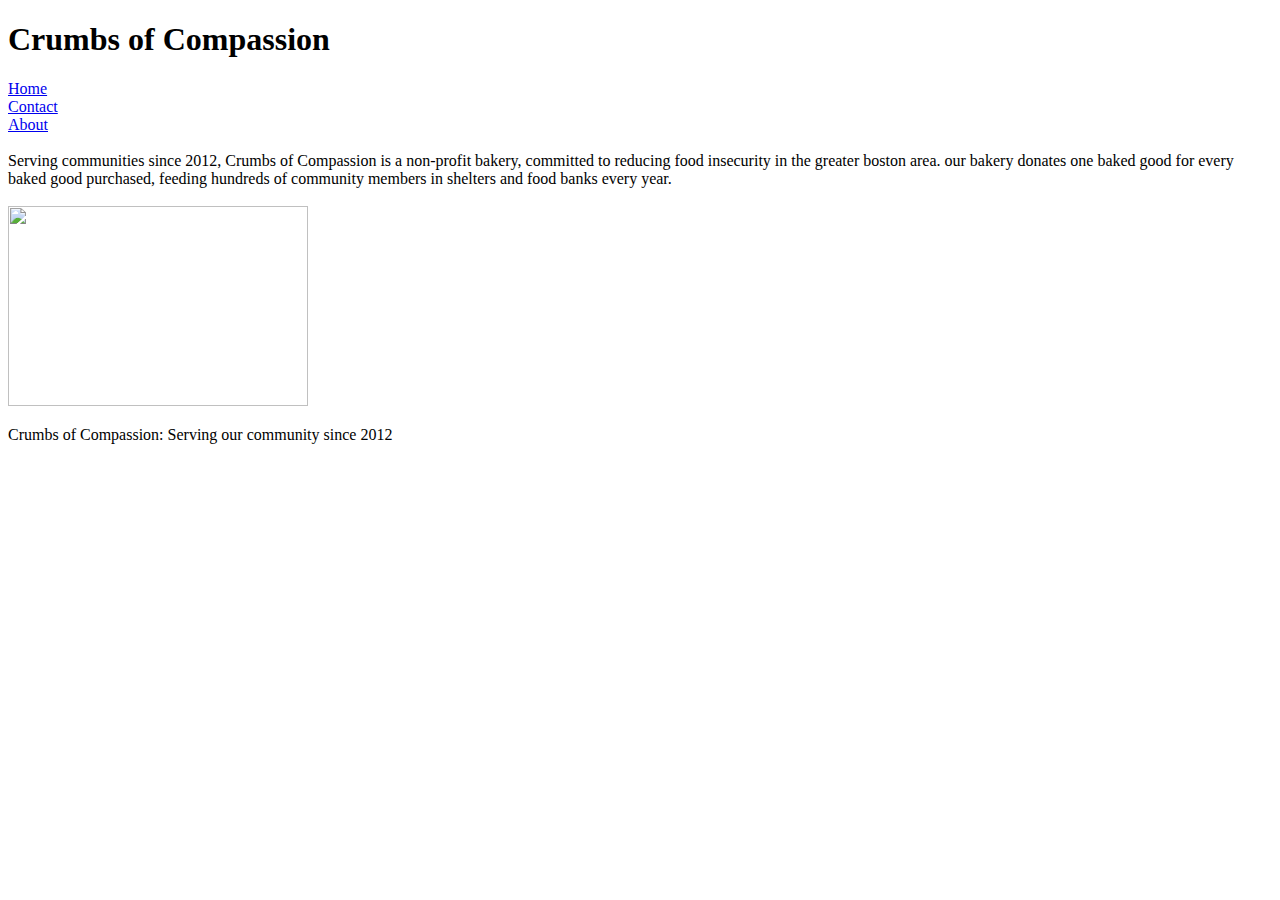
==== index.html @ c6991241 "Create index.html" ====
<!doctype html>

<html>
    <head>
        <h1> Crumbs of Compassion </h1>
        
        <meta charset="utf-8">

        <title>Blank template</title>

        <!-- Load external CSS styles -->
        <link rel="stylesheet" href="styles.css">

    </head>
    <div class="topnav">
        <a class="active" href="#home">Home</a>
        <li><a href="contact.html">Contact</a></li>
        <li><a href="about.html">About</a></li>
    </div>
    <body>
        <br>
        Serving communities since 2012, Crumbs of Compassion is a non-profit bakery,
        committed to reducing food insecurity in the greater boston area. 
        our bakery donates one baked good for every baked good purchased,
        feeding hundreds of community members in shelters and food banks 
        every year.
        <br>
        <br>




        <img src="bread.jpg" style="width:300px;height:200px;" class = "center">
        

    </body>
<footer>
    
  <p>Crumbs of Compassion: Serving our community since 2012</p>
</footer>


</html>
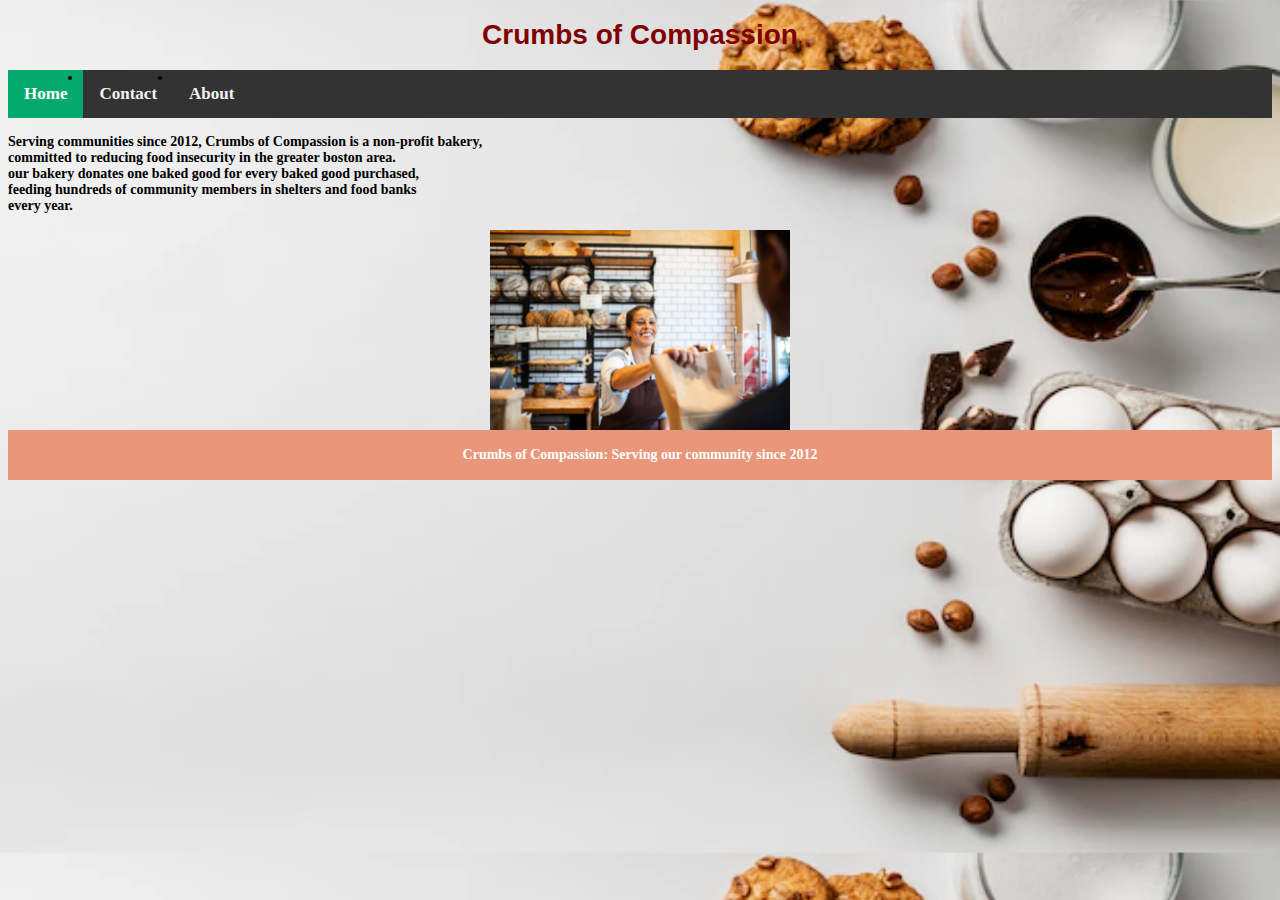
==== commit 13c8834c: "Update index.html" ====
--- a/index.html
+++ b/index.html
@@ -19,10 +19,10 @@
     </div>
     <body>
         <br>
-        Serving communities since 2012, Crumbs of Compassion is a non-profit bakery,
-        committed to reducing food insecurity in the greater boston area. 
-        our bakery donates one baked good for every baked good purchased,
-        feeding hundreds of community members in shelters and food banks 
+        Serving communities since 2012, Crumbs of Compassion is a non-profit bakery,<br>
+        committed to reducing food insecurity in the greater boston area. <br>
+        our bakery donates one baked good for every baked good purchased,<br>
+        feeding hundreds of community members in shelters and food banks <br>
         every year.
         <br>
         <br>
--- a/styles.css
+++ b/styles.css
@@ -0,0 +1,70 @@
+/* Place your CSS styles in this file */
+
+h1 {
+    text-align: center;
+    font-family: "verdana", sans-serif;
+    font-weight: heavier;
+    color: maroon;
+}
+.center {
+  display: block;
+  margin-left: auto;
+  margin-right: auto;
+  width: 50%;
+}
+body {
+  font-weight: bolder;
+  font-size: 14px;
+  background-image:url("ingredients.jpg");
+    background-size: cover;
+
+}
+
+ul {
+  list-style-type: none;
+  margin: 1;
+  padding: 1;
+  a:hover;
+}
+
+table, th, td {
+  border: 1px solid;
+}
+
+/* Add a black background color to the top navigation */
+.topnav {
+  background-color: #333;
+  overflow: hidden;
+}
+
+/* Style the links inside the navigation bar */
+.topnav a {
+  float: left;
+  color: #f2f2f2;
+  text-align: center;
+  padding: 14px 16px;
+  text-decoration: none;
+  font-size: 17px;
+}
+
+/* Change the color of links on hover */
+.topnav a:hover {
+  background-color: #ddd;
+  color: black;
+}
+
+/* Add a color to the active/current link */
+.topnav a.active {
+  background-color: #04AA6D;
+  color: white;
+}
+li{
+  float: left;
+}
+
+footer {
+  text-align: center;
+  padding: 3px;
+  background-color: DarkSalmon;
+  color: white;
+}
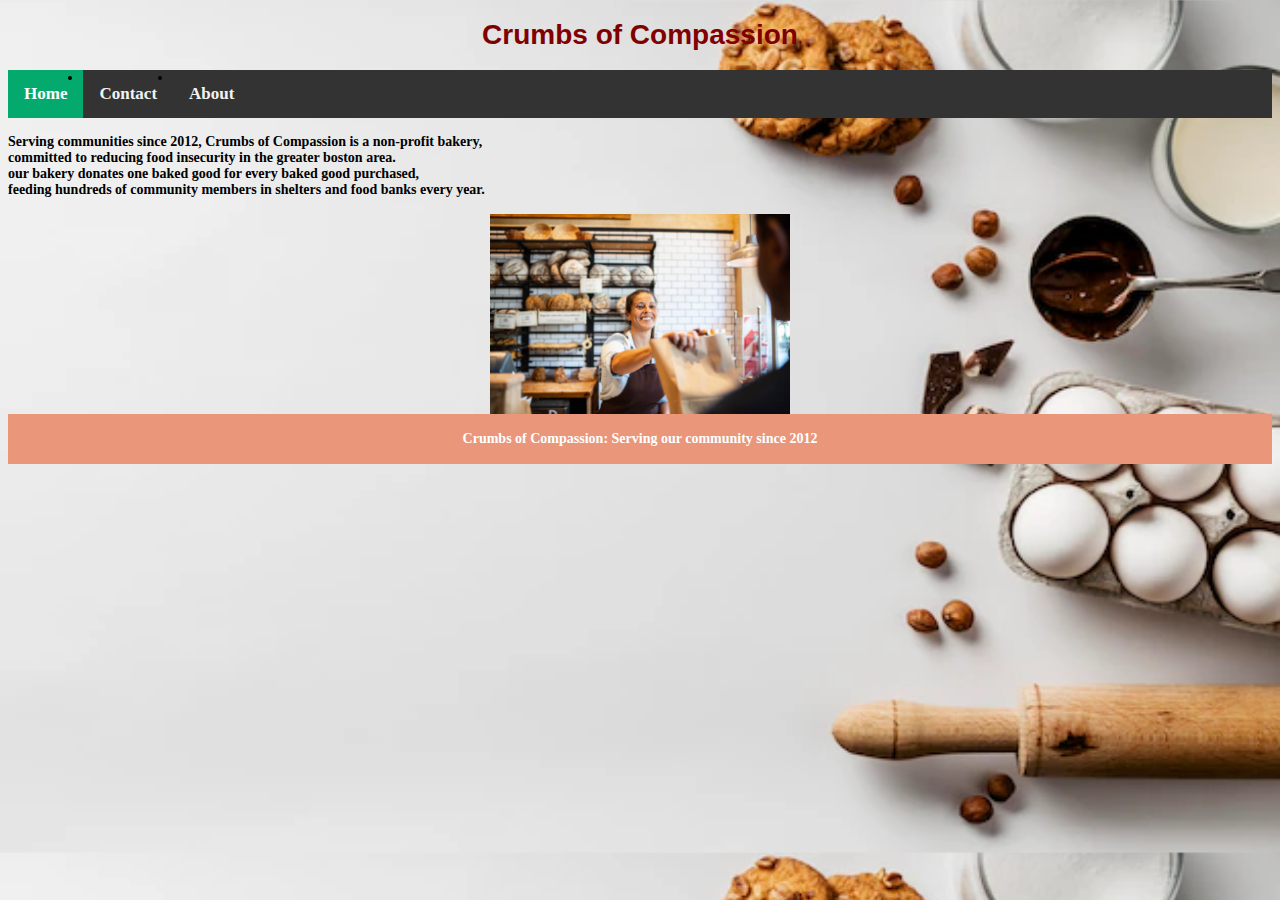
==== commit a7d4a67b: "Update index.html" ====
--- a/index.html
+++ b/index.html
@@ -22,7 +22,7 @@
         Serving communities since 2012, Crumbs of Compassion is a non-profit bakery,<br>
         committed to reducing food insecurity in the greater boston area. <br>
         our bakery donates one baked good for every baked good purchased,<br>
-        feeding hundreds of community members in shelters and food banks <br>
+        feeding hundreds of community members in shelters and food banks 
         every year.
         <br>
         <br>
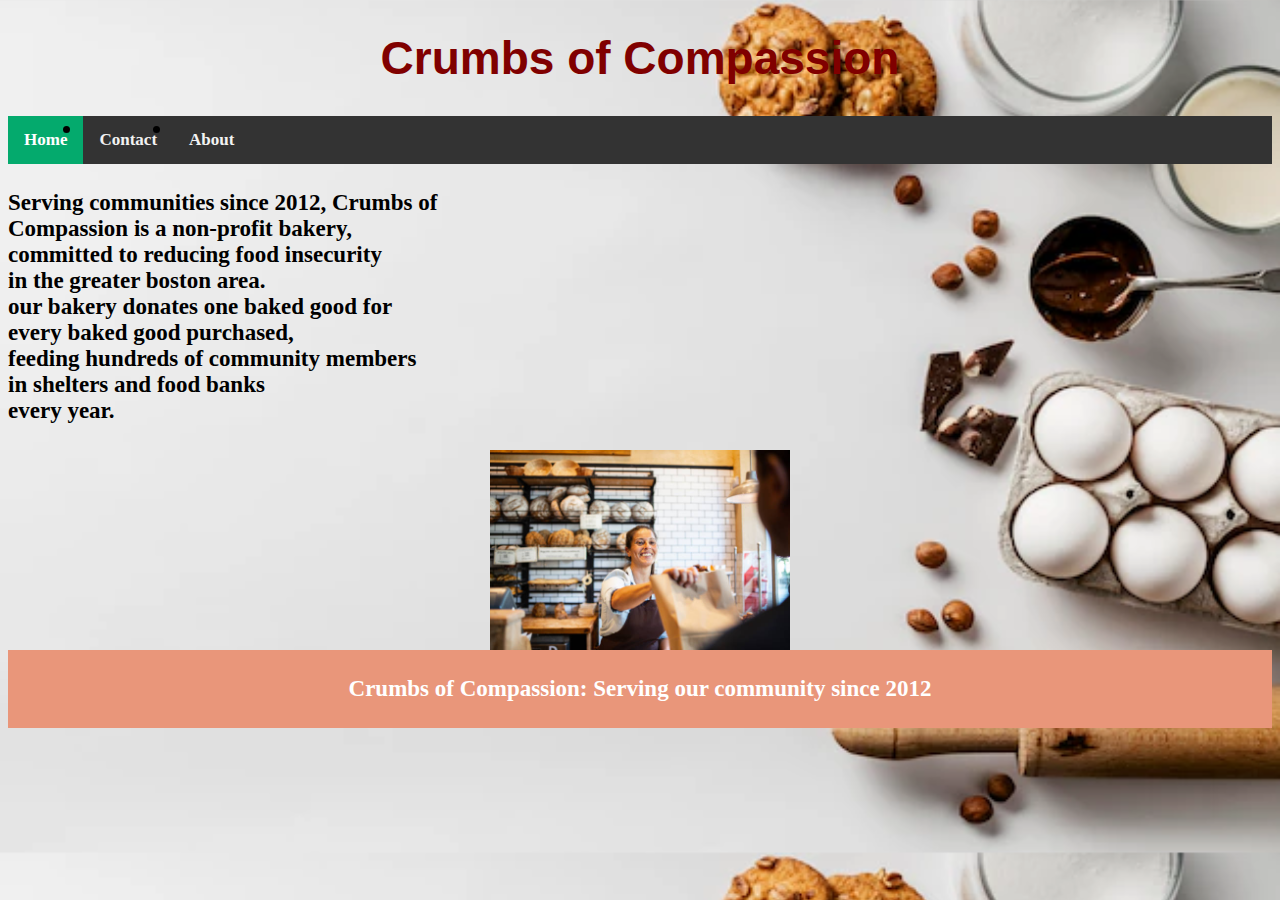
==== commit baa768c4: "Update index.html" ====
--- a/index.html
+++ b/index.html
@@ -19,10 +19,14 @@
     </div>
     <body>
         <br>
-        Serving communities since 2012, Crumbs of Compassion is a non-profit bakery,<br>
-        committed to reducing food insecurity in the greater boston area. <br>
-        our bakery donates one baked good for every baked good purchased,<br>
-        feeding hundreds of community members in shelters and food banks 
+        Serving communities since 2012, Crumbs of <br>
+        Compassion is a non-profit bakery,<br>
+        committed to reducing food insecurity <br>
+        in the greater boston area. <br>
+        our bakery donates one baked good for <br>
+        every baked good purchased,<br>
+        feeding hundreds of community members <br>
+        in shelters and food banks  <br>
         every year.
         <br>
         <br>
--- a/styles.css
+++ b/styles.css
@@ -14,7 +14,7 @@
 }
 body {
   font-weight: bolder;
-  font-size: 14px;
+  font-size: 23px;
   background-image:url("ingredients.jpg");
     background-size: cover;
 
